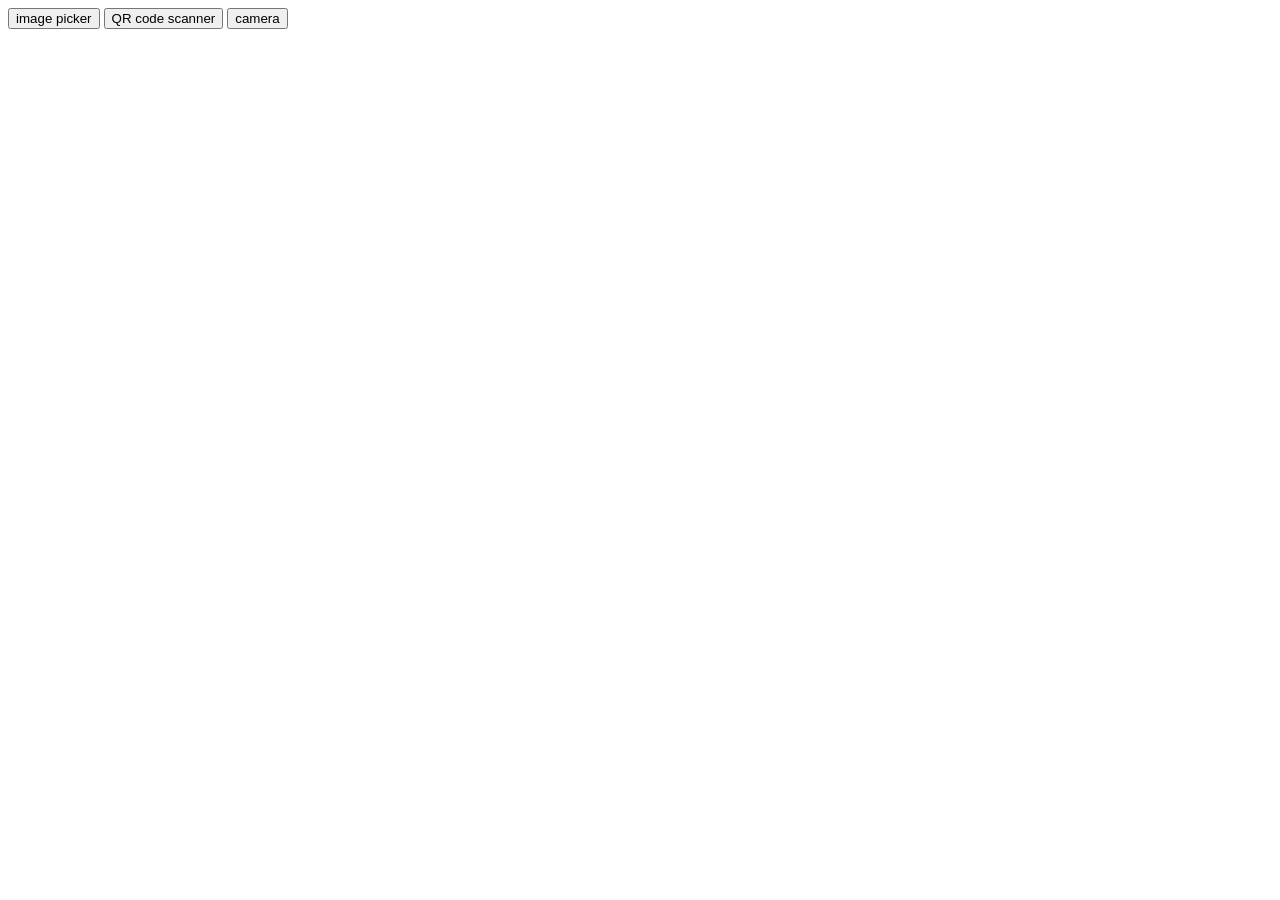
==== camera/camera.html @ 1da513c9 "카메라 화면 분리" ====
<!DOCTYPE html>
<html lang="en" dir="ltr">
  <head>
    <meta charset="utf-8">
    <meta name="viewport" content="width=device-width, initial-scale=1.0">
    <title>Camera</title>
    <!-- jquery library -->
    <script src="https://ajax.googleapis.com/ajax/libs/jquery/3.5.1/jquery.min.js"></script>
    <script src="./Camera.js" charset="utf-8"></script>
    <link rel="stylesheet" href="./Camera.css">
  </head>
  <body>
    <button type="button" id="imagePicker" name="button">image picker</button>
    <button type="button" id="qrCodeScanner" name="button">QR code scanner</button>
    <button type="button" id="camera" name="button">camera</button>
  </body>
</html>
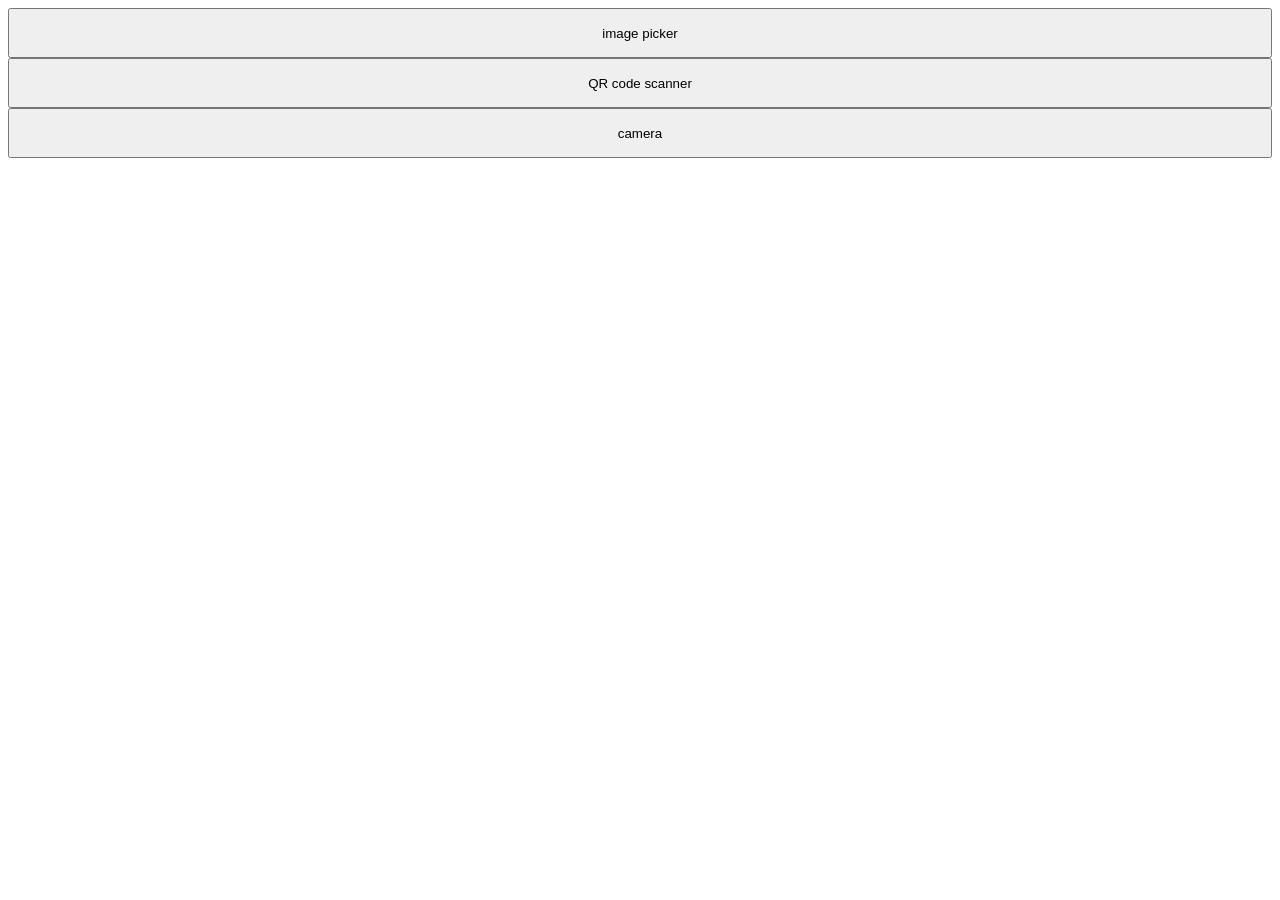
==== commit 652a1171: "js, css 파일명 수정" ====
--- a/camera/camera.html
+++ b/camera/camera.html
@@ -6,8 +6,8 @@
     <title>Camera</title>
     <!-- jquery library -->
     <script src="https://ajax.googleapis.com/ajax/libs/jquery/3.5.1/jquery.min.js"></script>
-    <script src="./Camera.js" charset="utf-8"></script>
-    <link rel="stylesheet" href="./Camera.css">
+    <script src="./camera.js" charset="utf-8"></script>
+    <link rel="stylesheet" href="./camera.css">
   </head>
   <body>
     <button type="button" id="imagePicker" name="button">image picker</button>
--- a/camera/camera.css
+++ b/camera/camera.css
@@ -0,0 +1,4 @@
+button {
+  width: 100%;
+  height: 50px;
+}
